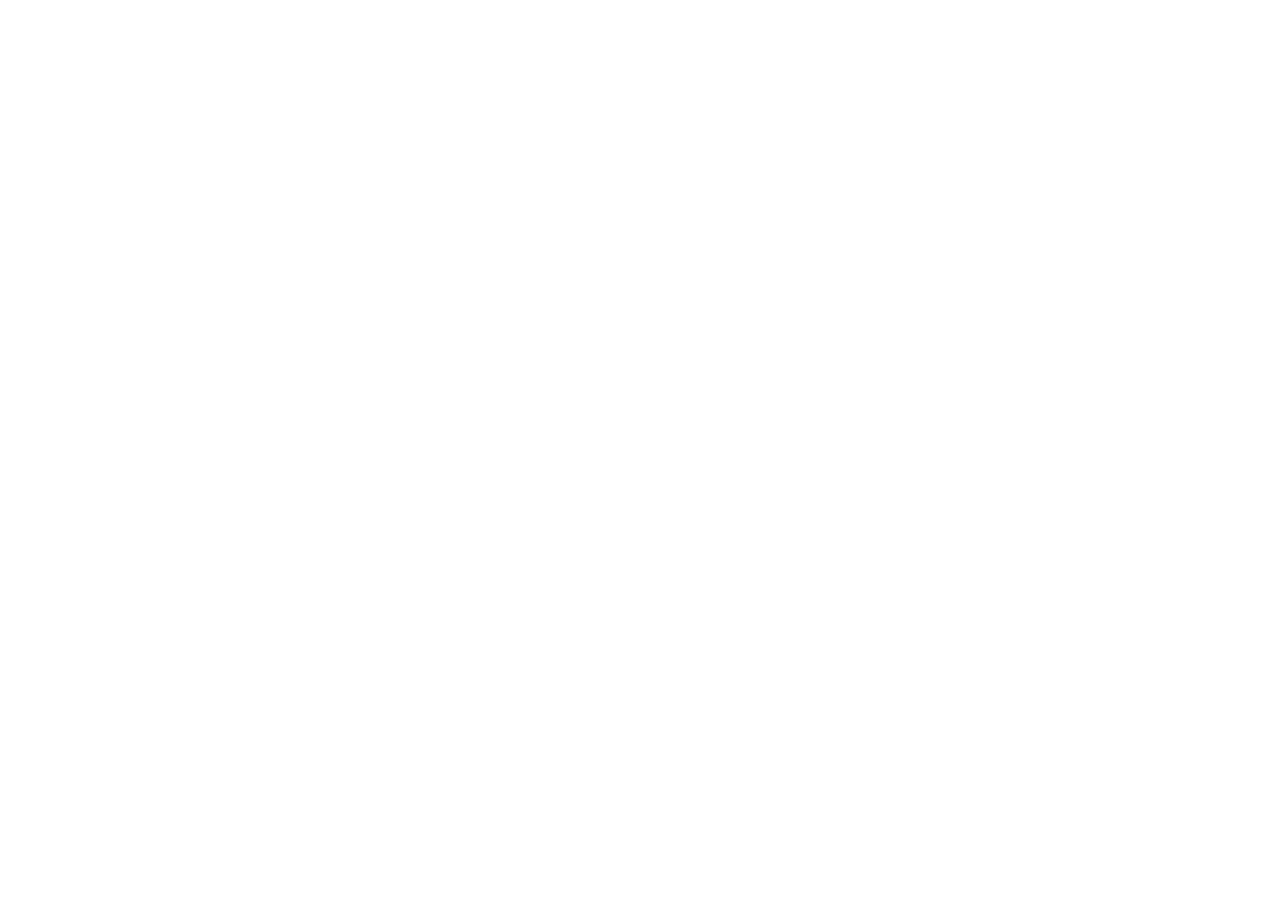
==== episodes.html @ ddf2d6a7 "character refactor" ====
<!DOCTYPE html>
<html lang="en">
	<head>
		<meta charset="UTF-8" />
		<meta http-equiv="X-UA-Compatible" content="IE=edge" />
		<meta name="viewport" content="width=device-width, initial-scale=1.0" />
		<title>Document</title>
	</head>
	<body>
		<script src="js/episodes.js"></script>
	</body>
</html>
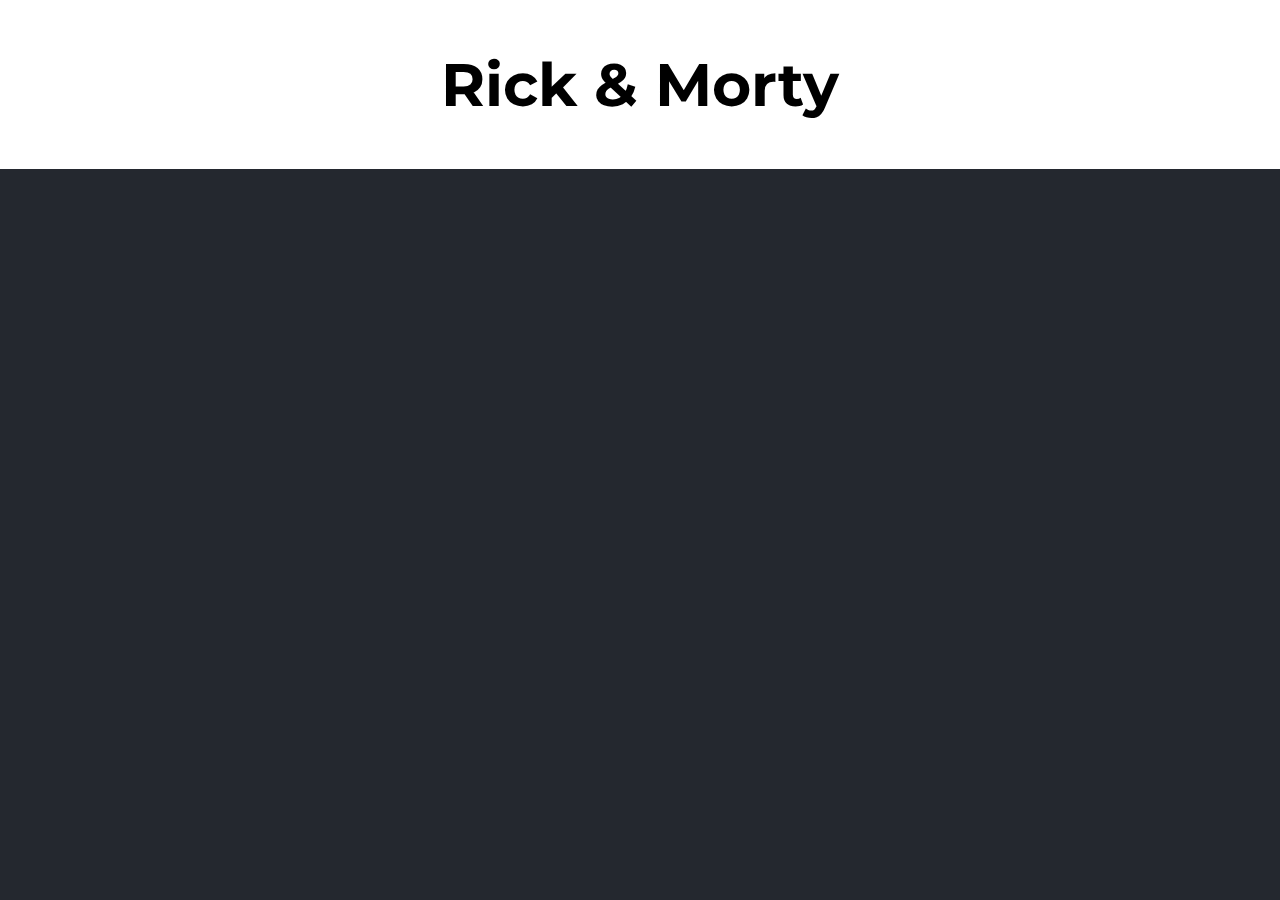
==== commit c583e5b0: "feature: episodes" ====
--- a/episodes.html
+++ b/episodes.html
@@ -1,12 +1,18 @@
 <!DOCTYPE html>
-<html lang="en">
+<html lang="es">
 	<head>
 		<meta charset="UTF-8" />
 		<meta http-equiv="X-UA-Compatible" content="IE=edge" />
 		<meta name="viewport" content="width=device-width, initial-scale=1.0" />
-		<title>Document</title>
+		<link rel="stylesheet" href="./css/index.css" />
+		<title>Rick & Morty</title>
 	</head>
 	<body>
-		<script src="js/episodes.js"></script>
+		<section class="title">
+			<h1>Rick & Morty</h1>
+		</section>
+		<section class="wrapper-card"></section>
+
+		<script src="./js/episodes.js"></script>
 	</body>
 </html>
--- a/css/index.css
+++ b/css/index.css
@@ -0,0 +1,2 @@
+@import url("https://fonts.googleapis.com/css2?family=Montserrat:wght@300;600;900&display=swap");body{margin:0;padding:0;-webkit-box-sizing:border-box;box-sizing:border-box;background:#24282f;font-family:"Montserrat", sans-serif;font-size:16px}@media (max-width: 920px){body{font-size:14px}}@media (max-width: 920px) and (max-width: 500px){body{font-size:10px}}body .title{padding:3em;background:#fff}body .title h1{text-align:center;margin:0;font-size:60px}body .btn{display:-webkit-box;display:-ms-flexbox;display:flex;-webkit-box-pack:center;-ms-flex-pack:center;justify-content:center}body .btn #btn-show-characters{border:none;margin:3em;padding:1em;display:-webkit-box;display:-ms-flexbox;display:flex;border-radius:1em;color:#24282f;font-size:1.2em;font-weight:bold;background:white;cursor:pointer}body .btn #btn-show-characters:hover{-webkit-transform:scale(1.1);transform:scale(1.1);-webkit-transition:-webkit-transform 0.3s ease-in-out;transition:-webkit-transform 0.3s ease-in-out;transition:transform 0.3s ease-in-out;transition:transform 0.3s ease-in-out, -webkit-transform 0.3s ease-in-out}body .wrapper-card{padding:2.5em;display:-ms-grid;display:grid;-ms-grid-columns:1fr 1fr;grid-template-columns:1fr 1fr;grid-gap:3em;-webkit-box-pack:center;-ms-flex-pack:center;justify-content:center}@media (max-width: 850px){body .wrapper-card{-ms-grid-columns:1fr;grid-template-columns:1fr;grid-gap:1.5em}}body .wrapper-card .card{display:-webkit-box;display:-ms-flexbox;display:flex;overflow:hidden;background:#3c3e44;border-radius:1em}body .wrapper-card .card:hover{-webkit-transform:scale(1.1);transform:scale(1.1);-webkit-transition:-webkit-transform 0.3s ease-in-out;transition:-webkit-transform 0.3s ease-in-out;transition:transform 0.3s ease-in-out;transition:transform 0.3s ease-in-out, -webkit-transform 0.3s ease-in-out}body .wrapper-card .card .image{width:80%;height:auto}body .wrapper-card .card .image img{-o-object-fit:cover;object-fit:cover;height:100%;width:100%}body .wrapper-card .card .content{color:#fff;display:-webkit-box;display:-ms-flexbox;display:flex;-webkit-box-orient:vertical;-webkit-box-direction:normal;-ms-flex-direction:column;flex-direction:column;height:auto;width:100%;text-align:center;-ms-flex-pack:distribute;justify-content:space-around}body .wrapper-card .card .status{display:-webkit-box;display:-ms-flexbox;display:flex;-webkit-box-orient:vertical;-webkit-box-direction:normal;-ms-flex-direction:column;flex-direction:column;margin:0.5em}body .wrapper-card .card .status a{text-decoration:none;color:#fff;padding:0.5em 1em}body .wrapper-card .card .name h1{font-size:1.5em;margin:0}body .wrapper-card .card .last-location{display:-webkit-box;display:-ms-flexbox;display:flex;-webkit-box-orient:vertical;-webkit-box-direction:normal;-ms-flex-direction:column;flex-direction:column}body .wrapper-card .card .first-seen{display:-webkit-box;display:-ms-flexbox;display:flex;-webkit-box-orient:vertical;-webkit-box-direction:normal;-ms-flex-direction:column;flex-direction:column}body .wrapper-card .card .species{display:-webkit-box;display:-ms-flexbox;display:flex;-webkit-box-orient:vertical;-webkit-box-direction:normal;-ms-flex-direction:column;flex-direction:column;margin:0.5em}body .wrapper-card .card .species a{text-decoration:none;color:#24282f;padding:0.5em 1em;background:#ffff;border-radius:1em}body .wrapper-card .card .species a:hover{color:#ffff;background:#24282f}
+/*# sourceMappingURL=index.css.map */